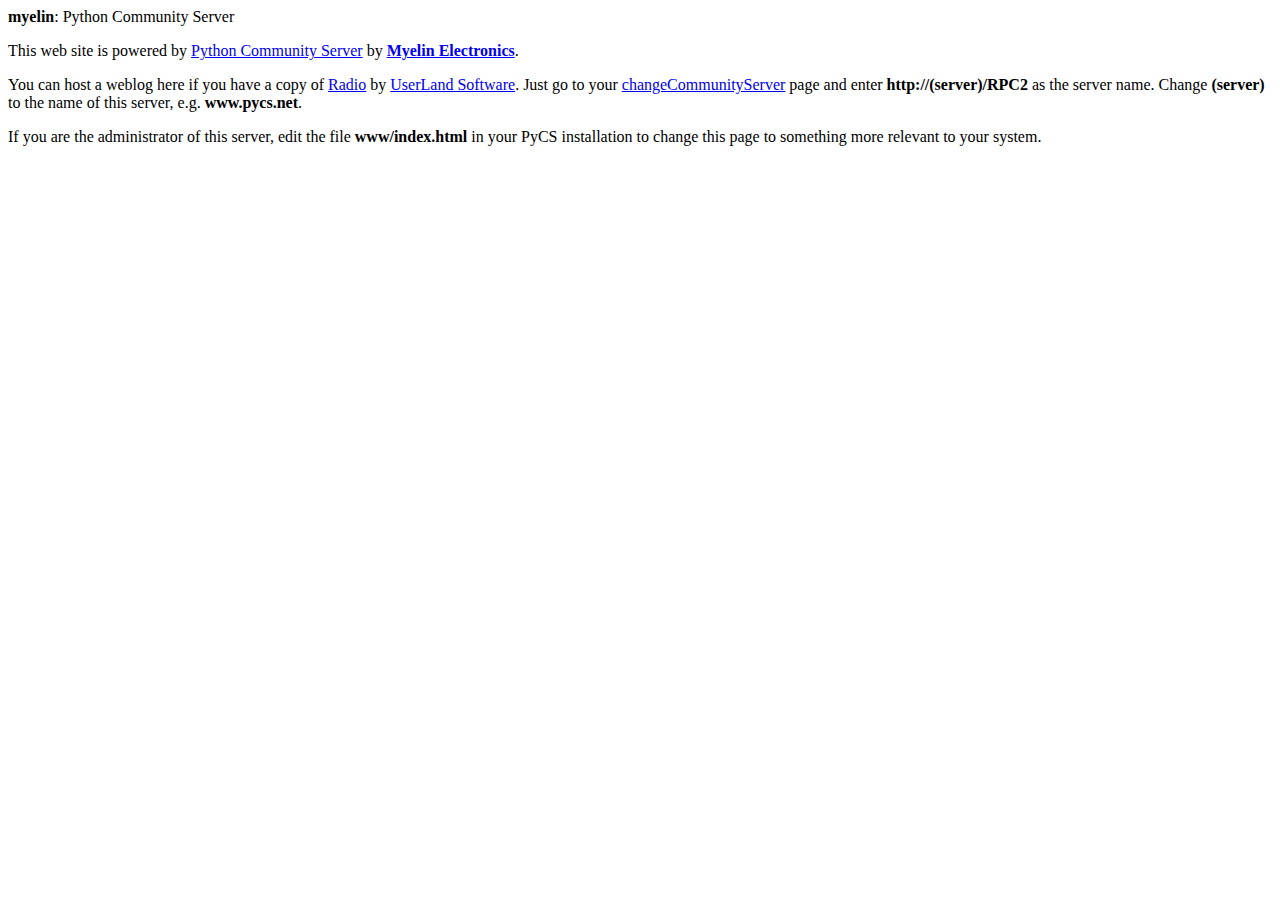
==== www/index.html @ 7cdd2596 "Comment system made more flexible by the addition of comment formatters (see the comments/ directory" ====
<html>
<head>
 <title>Python Community Server: home</title>
 <link rel="stylesheet" href="http://www.myelin.co.nz/myelin.css" type="text/css">
</head>
<body>
 <div class="maintitle"><a href="http://www.myelin.co.nz"
 style="color: black; text-decoration: none; font-weight: bold;">myelin</a>: Python Community Server</div>

 <p>This web site is powered by <a href="http://www.pycs.net/">Python
 Community Server</a> by <strong><a href="http://www.myelin.co.nz/">Myelin
 Electronics</a></strong>.</p>

 <p>You can host a weblog here if you have a copy of <a href="http://radio.userland.com/">Radio</a>
 by <a href="http://www.userland.com/">UserLand Software</a>.  Just go to your
 <a href="http://127.0.0.1:5335/system/pages/changeCommunityServer">changeCommunityServer</a>
 page and enter <strong>http://(server)/RPC2</strong> as the server name.  Change
 <strong>(server)</strong> to the name of this server, e.g. <strong>www.pycs.net</strong>.</p>

 <p>If you are the administrator of this server, edit the file <strong>www/index.html</strong>
 in your PyCS installation to change this page to something more relevant to your system.</p>

</body></html>
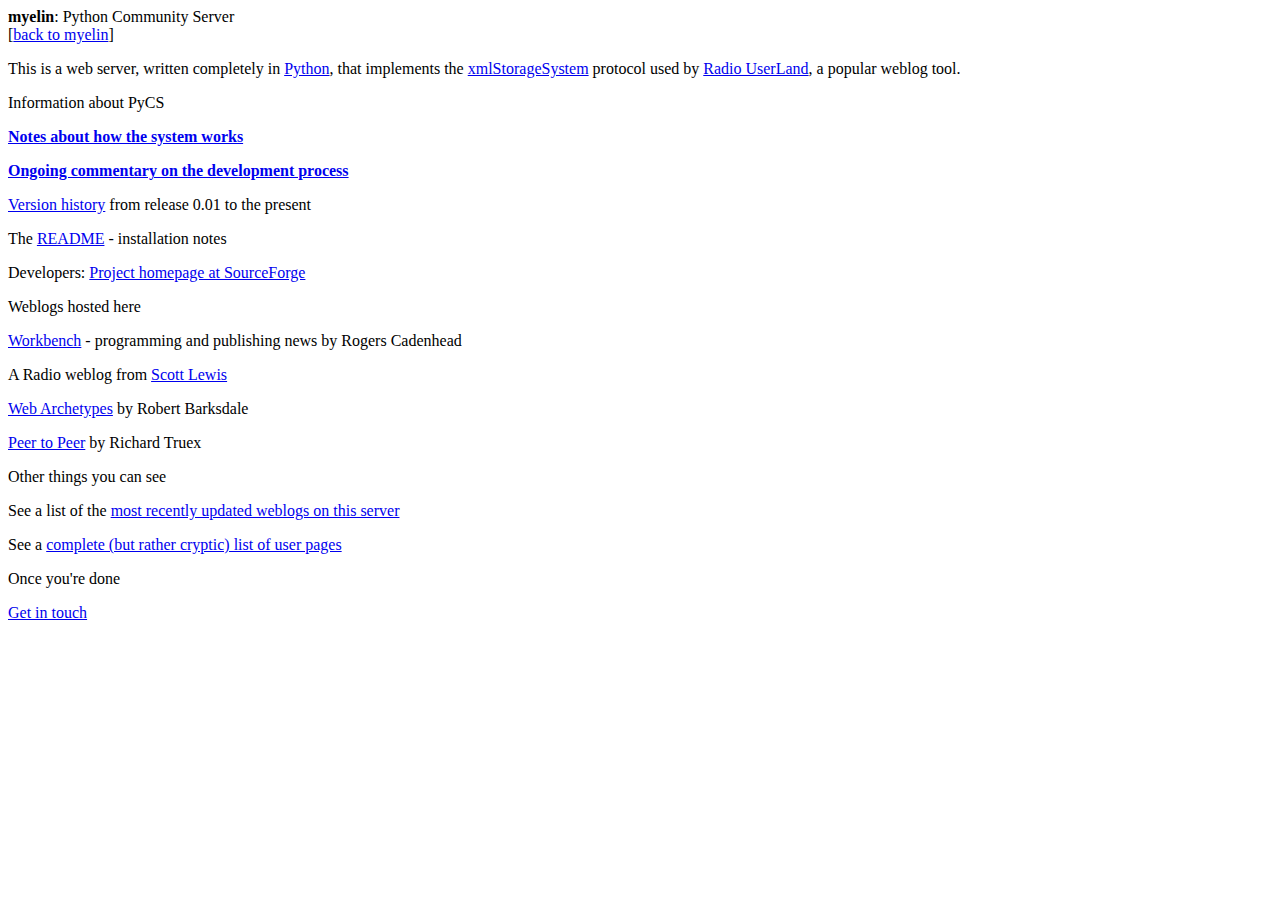
==== commit 5425d657: "Synch with local repository; -> v0.06" ====
--- a/www/index.html
+++ b/www/index.html
@@ -4,20 +4,30 @@
  <link rel="stylesheet" href="http://www.myelin.co.nz/myelin.css" type="text/css">
 </head>
 <body>
- <div class="maintitle"><a href="http://www.myelin.co.nz"
- style="color: black; text-decoration: none; font-weight: bold;">myelin</a>: Python Community Server</div>
+ <div class="maintitle"><strong>myelin</strong>: Python Community Server</div>
+ <div class="homelink">[<a href="http://www.myelin.co.nz/">back to myelin</a>]</div>
+ <p>This is a web server, written completely in <a href="http://www.python.org/">Python</a>,
+ that implements the <a href="http://www.soapware.org/xmlStorageSystem">xmlStorageSystem</a>
+ protocol used by <a href="http://radio.userland.com/">Radio UserLand</a>, a popular weblog
+ tool. </p>
 
- <p>This web site is powered by <a href="http://www.pycs.net/">Python
- Community Server</a> by <strong><a href="http://www.myelin.co.nz/">Myelin
- Electronics</a></strong>.</p>
+ <div class="category">Information about PyCS</div>
+ <p><b><a href="/notes/">Notes about how the system works</a></b></p>
+ <p><b><a href="/devlog/">Ongoing commentary on the development process</a></b></p>
+ <p><a href="history.html">Version history</a> from release 0.01 to the present</p>
+ <p>The <a href="readme.html">README</a> - installation notes</p>
+ <p>Developers: <a href="http://pycs.sourceforge.net/">Project homepage at SourceForge</a></p>
 
- <p>You can host a weblog here if you have a copy of <a href="http://radio.userland.com/">Radio</a>
- by <a href="http://www.userland.com/">UserLand Software</a>.  Just go to your
- <a href="http://127.0.0.1:5335/system/pages/changeCommunityServer">changeCommunityServer</a>
- page and enter <strong>http://(server)/RPC2</strong> as the server name.  Change
- <strong>(server)</strong> to the name of this server, e.g. <strong>www.pycs.net</strong>.</p>
+ <div class="category">Weblogs hosted here</div>
+ <p><a href="/workbench/">Workbench</a> - programming and publishing news by Rogers Cadenhead</p>
+ <p>A Radio weblog from <a href="/scott/">Scott Lewis</a></p>
+ <p><a href="/archetypes/">Web Archetypes</a> by Robert Barksdale</p>
+ <p><a href="/p2p/">Peer to Peer</a> by Richard Truex</p>
 
- <p>If you are the administrator of this server, edit the file <strong>www/index.html</strong>
- in your PyCS installation to change this page to something more relevant to your system.</p>
+ <div class="category">Other things you can see</div>
+ <p>See a list of the <a href="/system/updates.py">most recently updated weblogs on this server</a></p>
+ <p>See a <a href="/users/">complete (but rather cryptic) list of user pages</a></p>
 
+ <div class="category">Once you're done</div>
+ <p><a href="mailto:code@myelin.co.nz">Get in touch</a></p>
 </body></html>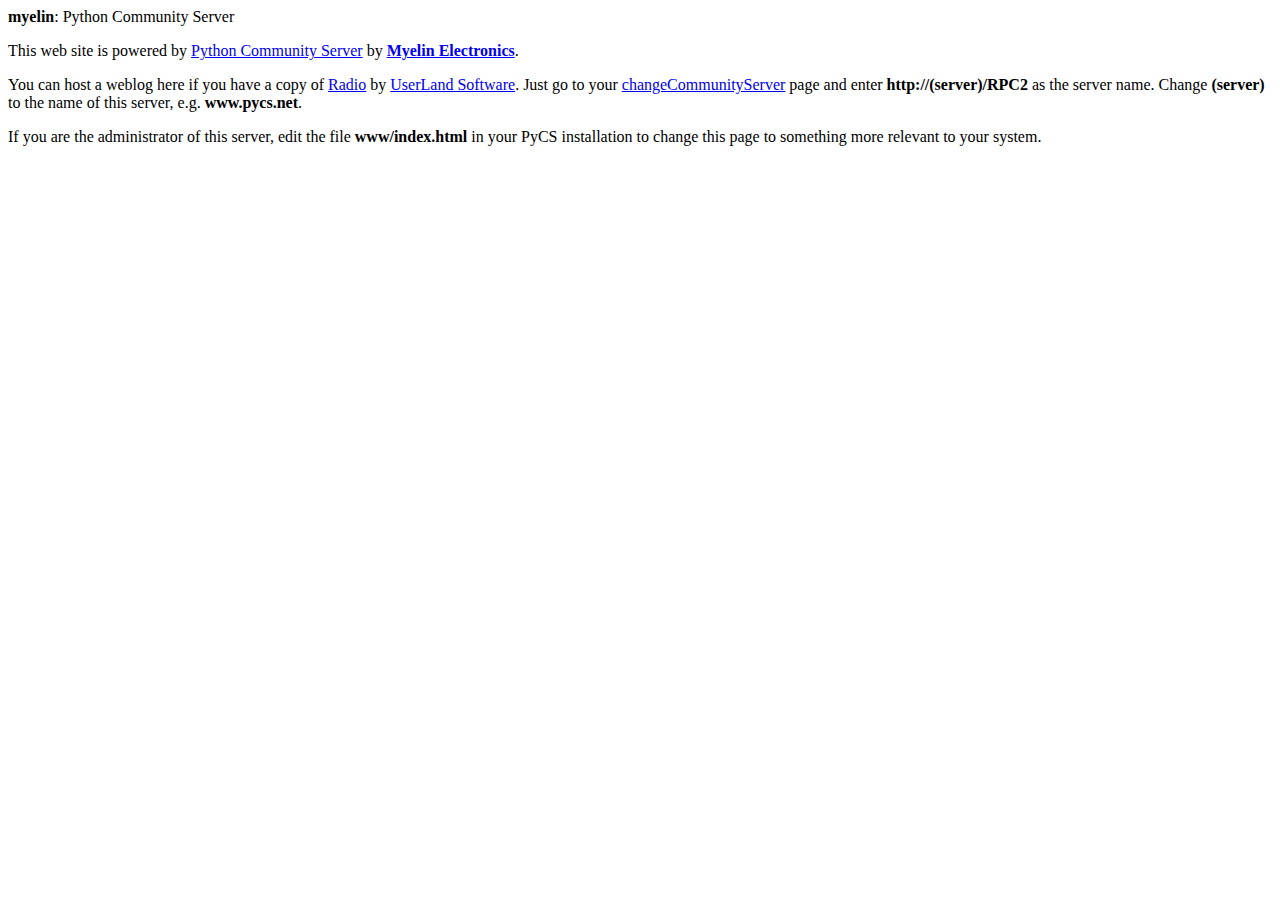
==== commit 361dfd14: "Loads of little changes.  Switching over from local CVS server to SourceForge one and synchronising." ====
--- a/www/index.html
+++ b/www/index.html
@@ -4,30 +4,20 @@
  <link rel="stylesheet" href="http://www.myelin.co.nz/myelin.css" type="text/css">
 </head>
 <body>
- <div class="maintitle"><strong>myelin</strong>: Python Community Server</div>
- <div class="homelink">[<a href="http://www.myelin.co.nz/">back to myelin</a>]</div>
- <p>This is a web server, written completely in <a href="http://www.python.org/">Python</a>,
- that implements the <a href="http://www.soapware.org/xmlStorageSystem">xmlStorageSystem</a>
- protocol used by <a href="http://radio.userland.com/">Radio UserLand</a>, a popular weblog
- tool. </p>
+ <div class="maintitle"><a href="http://www.myelin.co.nz"
+ style="color: black; text-decoration: none; font-weight: bold;">myelin</a>: Python Community Server</div>
 
- <div class="category">Information about PyCS</div>
- <p><b><a href="/notes/">Notes about how the system works</a></b></p>
- <p><b><a href="/devlog/">Ongoing commentary on the development process</a></b></p>
- <p><a href="history.html">Version history</a> from release 0.01 to the present</p>
- <p>The <a href="readme.html">README</a> - installation notes</p>
- <p>Developers: <a href="http://pycs.sourceforge.net/">Project homepage at SourceForge</a></p>
+ <p>This web site is powered by <a href="http://www.pycs.net/">Python
+ Community Server</a> by <strong><a href="http://www.myelin.co.nz/">Myelin
+ Electronics</a></strong>.</p>
 
- <div class="category">Weblogs hosted here</div>
- <p><a href="/workbench/">Workbench</a> - programming and publishing news by Rogers Cadenhead</p>
- <p>A Radio weblog from <a href="/scott/">Scott Lewis</a></p>
- <p><a href="/archetypes/">Web Archetypes</a> by Robert Barksdale</p>
- <p><a href="/p2p/">Peer to Peer</a> by Richard Truex</p>
+ <p>You can host a weblog here if you have a copy of <a href="http://radio.userland.com/">Radio</a>
+ by <a href="http://www.userland.com/">UserLand Software</a>.  Just go to your
+ <a href="http://127.0.0.1:5335/system/pages/changeCommunityServer">changeCommunityServer</a>
+ page and enter <strong>http://(server)/RPC2</strong> as the server name.  Change
+ <strong>(server)</strong> to the name of this server, e.g. <strong>www.pycs.net</strong>.</p>
 
- <div class="category">Other things you can see</div>
- <p>See a list of the <a href="/system/updates.py">most recently updated weblogs on this server</a></p>
- <p>See a <a href="/users/">complete (but rather cryptic) list of user pages</a></p>
+ <p>If you are the administrator of this server, edit the file <strong>www/index.html</strong>
+ in your PyCS installation to change this page to something more relevant to your system.</p>
 
- <div class="category">Once you're done</div>
- <p><a href="mailto:code@myelin.co.nz">Get in touch</a></p>
 </body></html>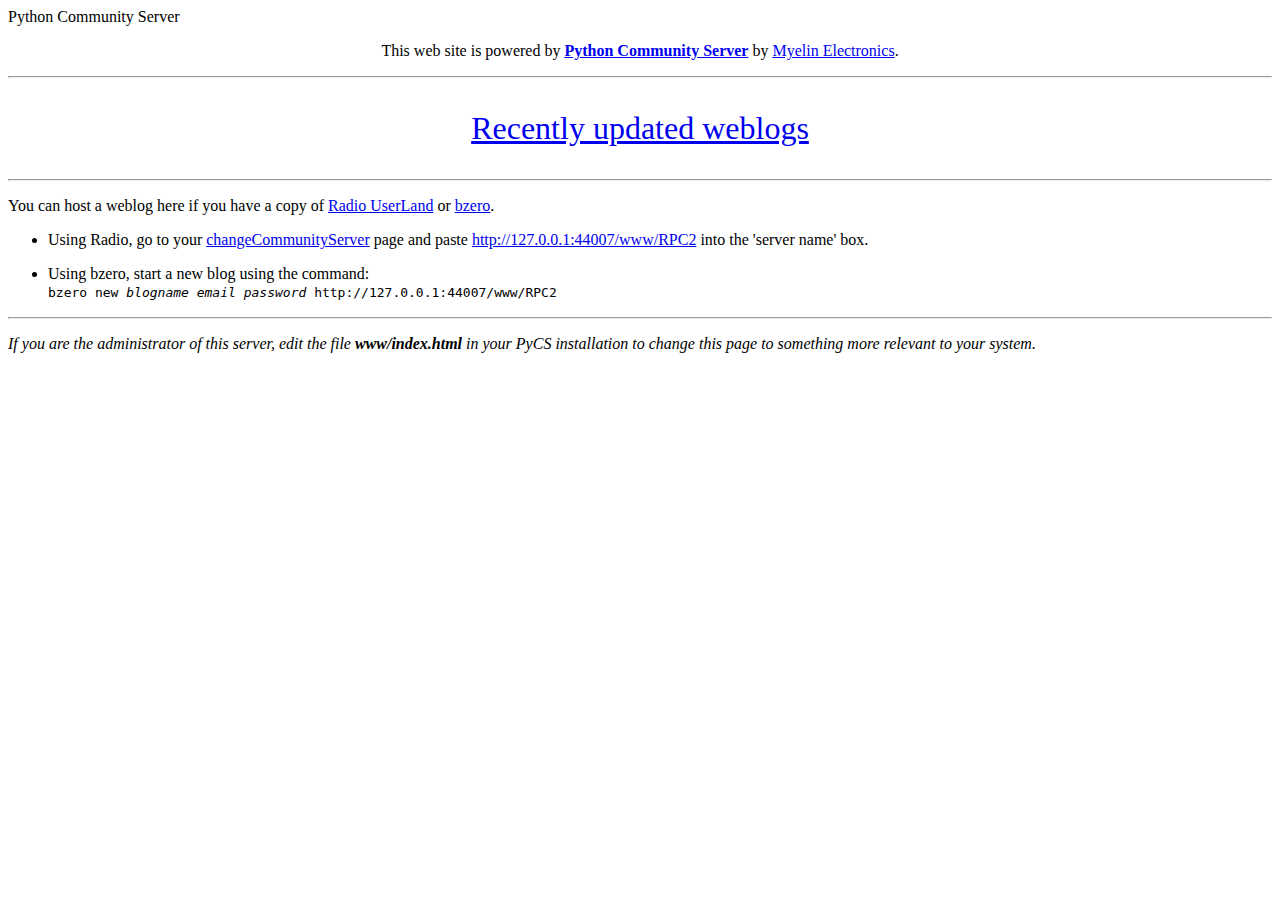
==== commit 51de5790: "* index.html: New front page" ====
--- a/www/index.html
+++ b/www/index.html
@@ -1,23 +1,45 @@
 <html>
-<head>
- <title>Python Community Server: home</title>
- <link rel="stylesheet" href="http://www.myelin.co.nz/myelin.css" type="text/css">
-</head>
-<body>
- <div class="maintitle"><a href="http://www.myelin.co.nz"
- style="color: black; text-decoration: none; font-weight: bold;">myelin</a>: Python Community Server</div>
+	<head>
+		<title>Python Community Server: home</title>
+		<link rel="stylesheet" href="http://myelin.pycs.net/myelin.css" type="text/css">
+		<script language="javascript"><!--
+			function relurl( relpart )
+			{
+				return ( document.location + '' ).replace( 'index.html', '' ) + relpart;
+			}
+		// --></script>
+		<style type="text/css"><!--
+			ul li {
+				margin-bottom: 1em;
+			}
+		// --></style>
+	</head>
+	<body>
+	
+		<div class="maintitle">Python Community Server</div>
+		
+		<p align="center">This web site is powered by <a href="http://www.pycs.net/"><b>Python Community Server</b></a> by <a href="http://www.myelin.co.nz/">Myelin Electronics</a>.</p>
+		
+		<hr/>
+		
+		<p align="center" style="font-size: 2em;"><a href="system/weblogUpdates.py">Recently updated weblogs</a></p>
+		
+		<hr/>
+		
+		<p>You can host a weblog here if you have a copy of <a href="http://radio.userland.com/">Radio UserLand</a> or <a href="http://www.myelin.co.nz/bzero/">bzero</a>.</p>
+		
+		<ul>
+		
+			<li>Using Radio, go to your <a href="http://127.0.0.1:5335/system/pages/changeCommunityServer">changeCommunityServer</a> page and paste <a href="RPC2"><script language="javascript">document.write( relurl( 'RPC2' ) )</script><noscript>this link</noscript></a> into the 'server name' box.</li>
+			
+			<li>Using bzero, start a new blog using the command:<br/>
+			<code>bzero new <i>blogname email password</i> <script language="javascript">document.write( relurl( 'RPC2' ) )</script><noscript>this link</noscript></code></i></li>
+			
+		</ul>
+		
+		<hr/>
+		
+		<p><i>If you are the administrator of this server, edit the file <strong>www/index.html</strong> in your PyCS installation to change this page to something more relevant to your system.</i></p>
 
- <p>This web site is powered by <a href="http://www.pycs.net/">Python
- Community Server</a> by <strong><a href="http://www.myelin.co.nz/">Myelin
- Electronics</a></strong>.</p>
-
- <p>You can host a weblog here if you have a copy of <a href="http://radio.userland.com/">Radio</a>
- by <a href="http://www.userland.com/">UserLand Software</a>.  Just go to your
- <a href="http://127.0.0.1:5335/system/pages/changeCommunityServer">changeCommunityServer</a>
- page and enter <strong>http://(server)/RPC2</strong> as the server name.  Change
- <strong>(server)</strong> to the name of this server, e.g. <strong>www.pycs.net</strong>.</p>
-
- <p>If you are the administrator of this server, edit the file <strong>www/index.html</strong>
- in your PyCS installation to change this page to something more relevant to your system.</p>
-
-</body></html>+	</body>
+</html>
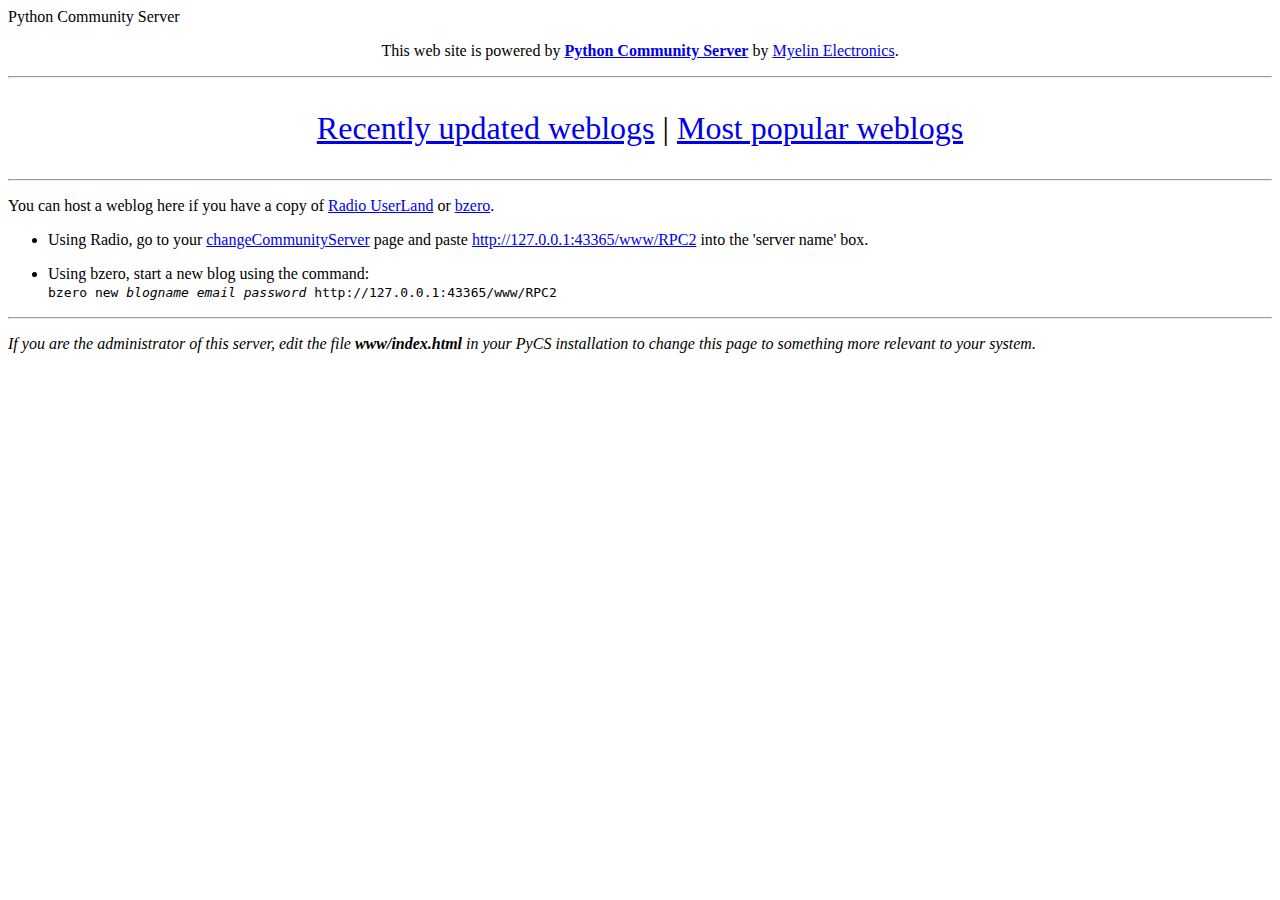
==== commit 39765915: "Added link to rankings page on default front page" ====
--- a/www/index.html
+++ b/www/index.html
@@ -22,7 +22,7 @@
 		
 		<hr/>
 		
-		<p align="center" style="font-size: 2em;"><a href="system/weblogUpdates.py">Recently updated weblogs</a></p>
+		<p align="center" style="font-size: 2em;"><a href="system/weblogUpdates.py">Recently updated weblogs</a> | <a href="system/rankings.py">Most popular weblogs</a></p>
 		
 		<hr/>
 		
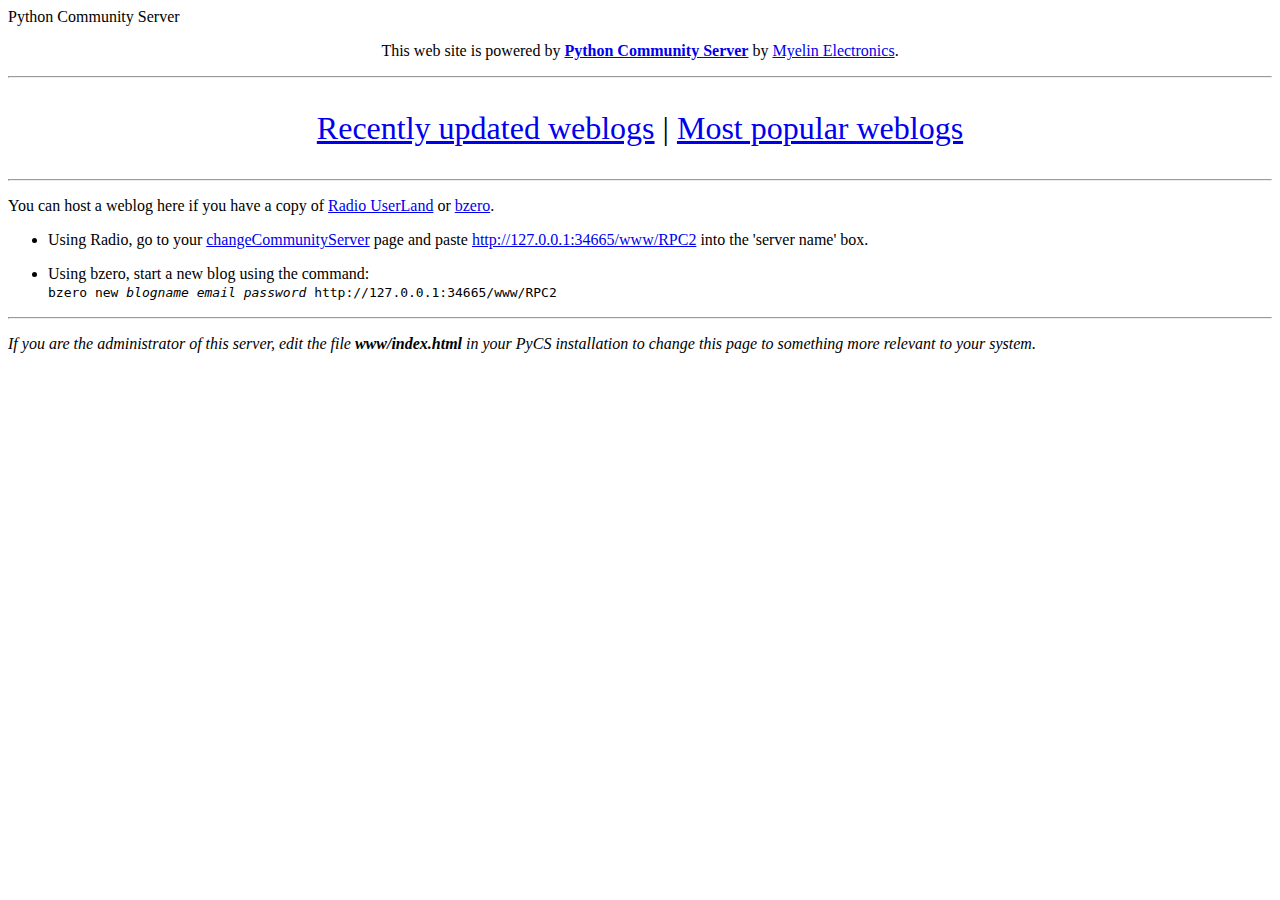
==== commit f4a3f266: "changed myelin.co.nz url" ====
--- a/www/index.html
+++ b/www/index.html
@@ -1,7 +1,7 @@
 <html>
 	<head>
 		<title>Python Community Server: home</title>
-		<link rel="stylesheet" href="http://myelin.pycs.net/myelin.css" type="text/css">
+		<link rel="stylesheet" href="http://www.myelin.co.nz/myelin.css" type="text/css">
 		<script language="javascript"><!--
 			function relurl( relpart )
 			{
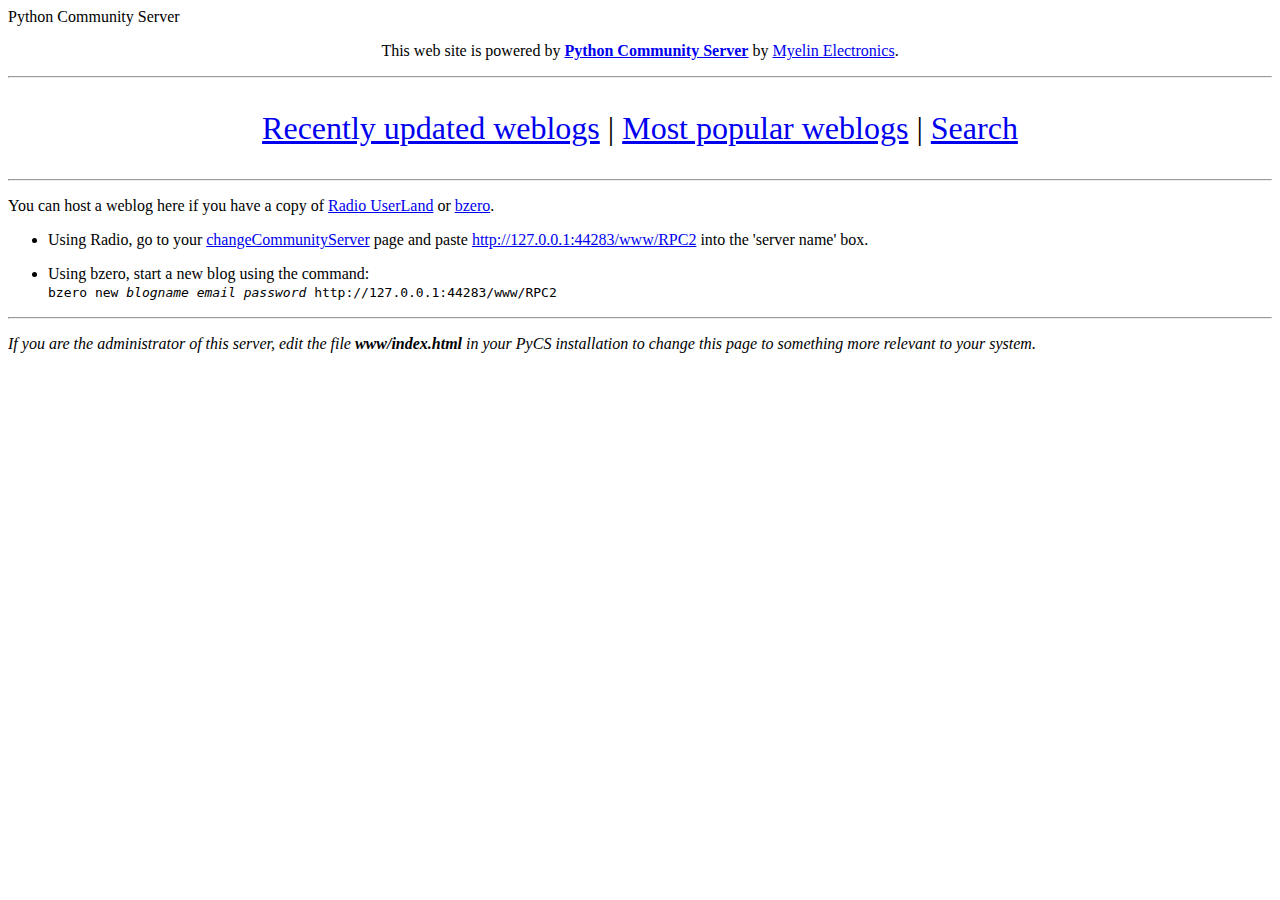
==== commit e202f092: "Added ht://Dig integration." ====
--- a/www/index.html
+++ b/www/index.html
@@ -22,7 +22,7 @@
 		
 		<hr/>
 		
-		<p align="center" style="font-size: 2em;"><a href="system/weblogUpdates.py">Recently updated weblogs</a> | <a href="system/rankings.py">Most popular weblogs</a></p>
+		<p align="center" style="font-size: 2em;"><a href="system/weblogUpdates.py">Recently updated weblogs</a> | <a href="system/rankings.py">Most popular weblogs</a> | <a href="system/search.py">Search</a></p>
 		
 		<hr/>
 		
